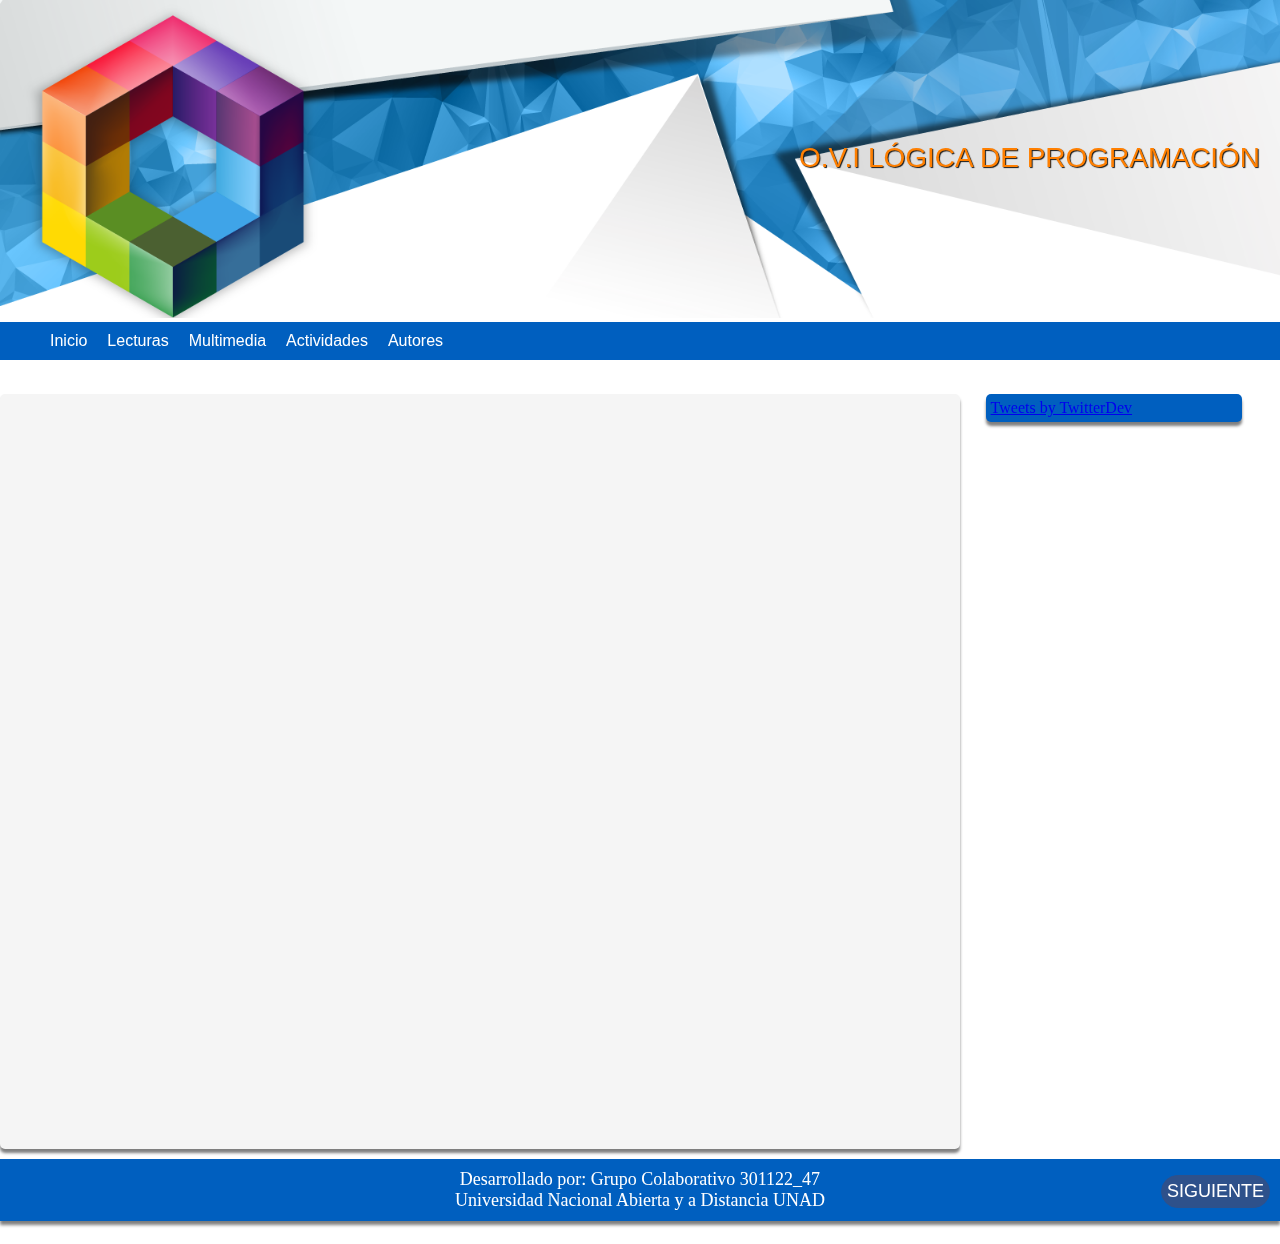
==== actividad_1.html @ 28696451 "Create actividad_1.html" ====
<!DOCTYPE html>
<html lang="es" class="no-js">
<head>
    <meta charset="UTF-8">
    <meta name="viewport" content="width=device-width, initial-scale=1.0">
    <meta http-equiv="X-UA-Compatible" content="ie=edge">
    <link rel="stylesheet" href="estilos/estilo.css">
    <script src="js/modernizr-custom.js"></script>
    <title>O.V.I Unidad 2</title>
</head>

<body>
    <div id="contenedor">
        <header>
            <div><a href="#"><img src="img/ECBTI-1.png"></a></div>
            <p>O.V.I LÓGICA DE PROGRAMACIÓN</p>
        </header>
        <nav id="menu">
            <ul>
                <li><a href="index.html">Inicio</a></li>
                <li><a href="lecturas.html">Lecturas</a>
                    <ul class="submenu">
                        <li><a href="fundamentos.html">Fundamentos</a></li>
                        <li><a href="desiciones.html">Decisiones</a></li>
                        <li><a href="bucles.html">Bucles</a></li>
                        <li><a href="arreglos.html">Arreglos</a></li>                
                    </ul>
                </li>
                <li><a href="#">Multimedia</a>
                    <ul class="submenu">
                        <li><a href="algoritmos.html">Algoritmos</a></li>
                        <li><a href="pseudocodigos.html">Pseudocodigos</a></li>
                    </ul>
                </li>
                <li><a href="#">Actividades</a>
                    <ul class="submenu">
                        <li><a href="actividad_1.html">Actividad 1</a></li>
                        <li><a href="actividad_2.html">Actividad 2</a></li>
                        <li><a href="actividad_3.html">Actividad 3</a></li>
                    </ul>
                </li>
                <li><a href="autores.html">Autores</a></li>
            </ul>
        </nav>
        <section class="contenido">
            <section class="main">
                <article>
                    <iframe width="795" height="690" frameborder="0" src="https://es.educaplay.com/es/recursoseducativos/4922538/html5/logica_de_programacion.htm"></iframe>
                </article>
            </section>
            <aside>
                <a class="twitter-timeline" data-lang="es" data-width="100%" data-height="690" data-dnt="true" 
                data-theme="light" data-link-color="#2B7BB9" href="https://twitter.com/universidadunad?lang=es">
                Tweets by TwitterDev</a> <script async src="https://platform.twitter.com/widgets.js" charset="utf-8"></script>
            </aside>
        </section>
        <footer>
            <p>Desarrollado por: Grupo Colaborativo 301122_47</p>
            <p>Universidad Nacional Abierta y a Distancia UNAD</p>
            <a class="boton" href="Actividad_2.html.html">Siguiente</a>
        </footer>
    </div>
</body>
</html>
---- estilos/estilo.css ----
*{
    margin: 0;
}

header div a img{
    width:  100%;
    height: 100%;
}

header p{
    float: right;
    position: relative;
    bottom: 200px;
    margin: 20px;
    color:rgb(255,127,0);
    display: block;
    font-family: 'Helvetica', sans-serif;
    font-size: 28px;
    text-shadow: rgb(25,25,25) 1px 1px 1px;
}

#menu{
    padding-bottom: 0px;
    margin-bottom: 0px;
    background-color: #005fbf;
    margin: 0px;
    padding: 0px;
}
#menu ul{
    list-style: none;
    display: flex;
}

#menu a{
    color:white;
    background-color: #005fbf;
    display: block;
    padding: 10px;
    text-decoration: none;
    font-family: Verdana, Geneva, Tahoma, sans-serif;
    padding: 10px;
    font-size: 16px;
}

#menu a:hover{
    background-color:  cornflowerblue;
}

#menu ul ul{
    display: none;
    position: absolute;
}

#menu ul li:hover ul{
    display: block;
}

header div a:hover{
    cursor: default;
}

.contenido .main{
    width: 75%;
	margin-right: 2%;
    float: left;
}

.main article{
    padding: 30px;
    font-family: Verdana, Geneva, Tahoma, sans-serif;
    font-size: 18px;
	background: whitesmoke;
	border-radius: 5px 5px 5px 5px;
	margin-bottom: 10px;
	box-shadow: 0px 4px 3px rgba(0,0,0,.5);
}
.main article p{
    font-size: 16px;
    font-family: Verdana, Geneva, Tahoma, sans-serif;
}

.contenido aside{
    width: 20%;
	background: #005fbf;
	float: left;
	padding: 5px;
	margin-bottom: 10px;
	border-radius: 5px 5px 5px 5px;
	box-sizing: border-box;
	box-shadow: 0px 4px 3px rgba(0,0,0,.5);
}

footer {
    background: #005fbf;
	clear: both;
    color: white;
    font-size: 18px;
	padding: 10px;
	text-align: center;
	box-shadow: 0px 4px 3px rgba(0,0,0,.5);
}
.boton {
    float: right;
    position: relative;
    bottom: 35.5px;
    border: 1px solid #2e518b;
    padding: 5px; 
    background-color: #2e518b;
    color: #ffffff;
    text-decoration: none;
    text-transform: uppercase;
    font-family: Verdana, Geneva, Tahoma, sans-serif;
    border-radius: 50px;
    }

    .boton:hover{
        background-color: cornflowerblue;
    }

    .main p{
        font-size: 16px;
        font-family: Verdana, Geneva, Tahoma, sans-serif; 
    }
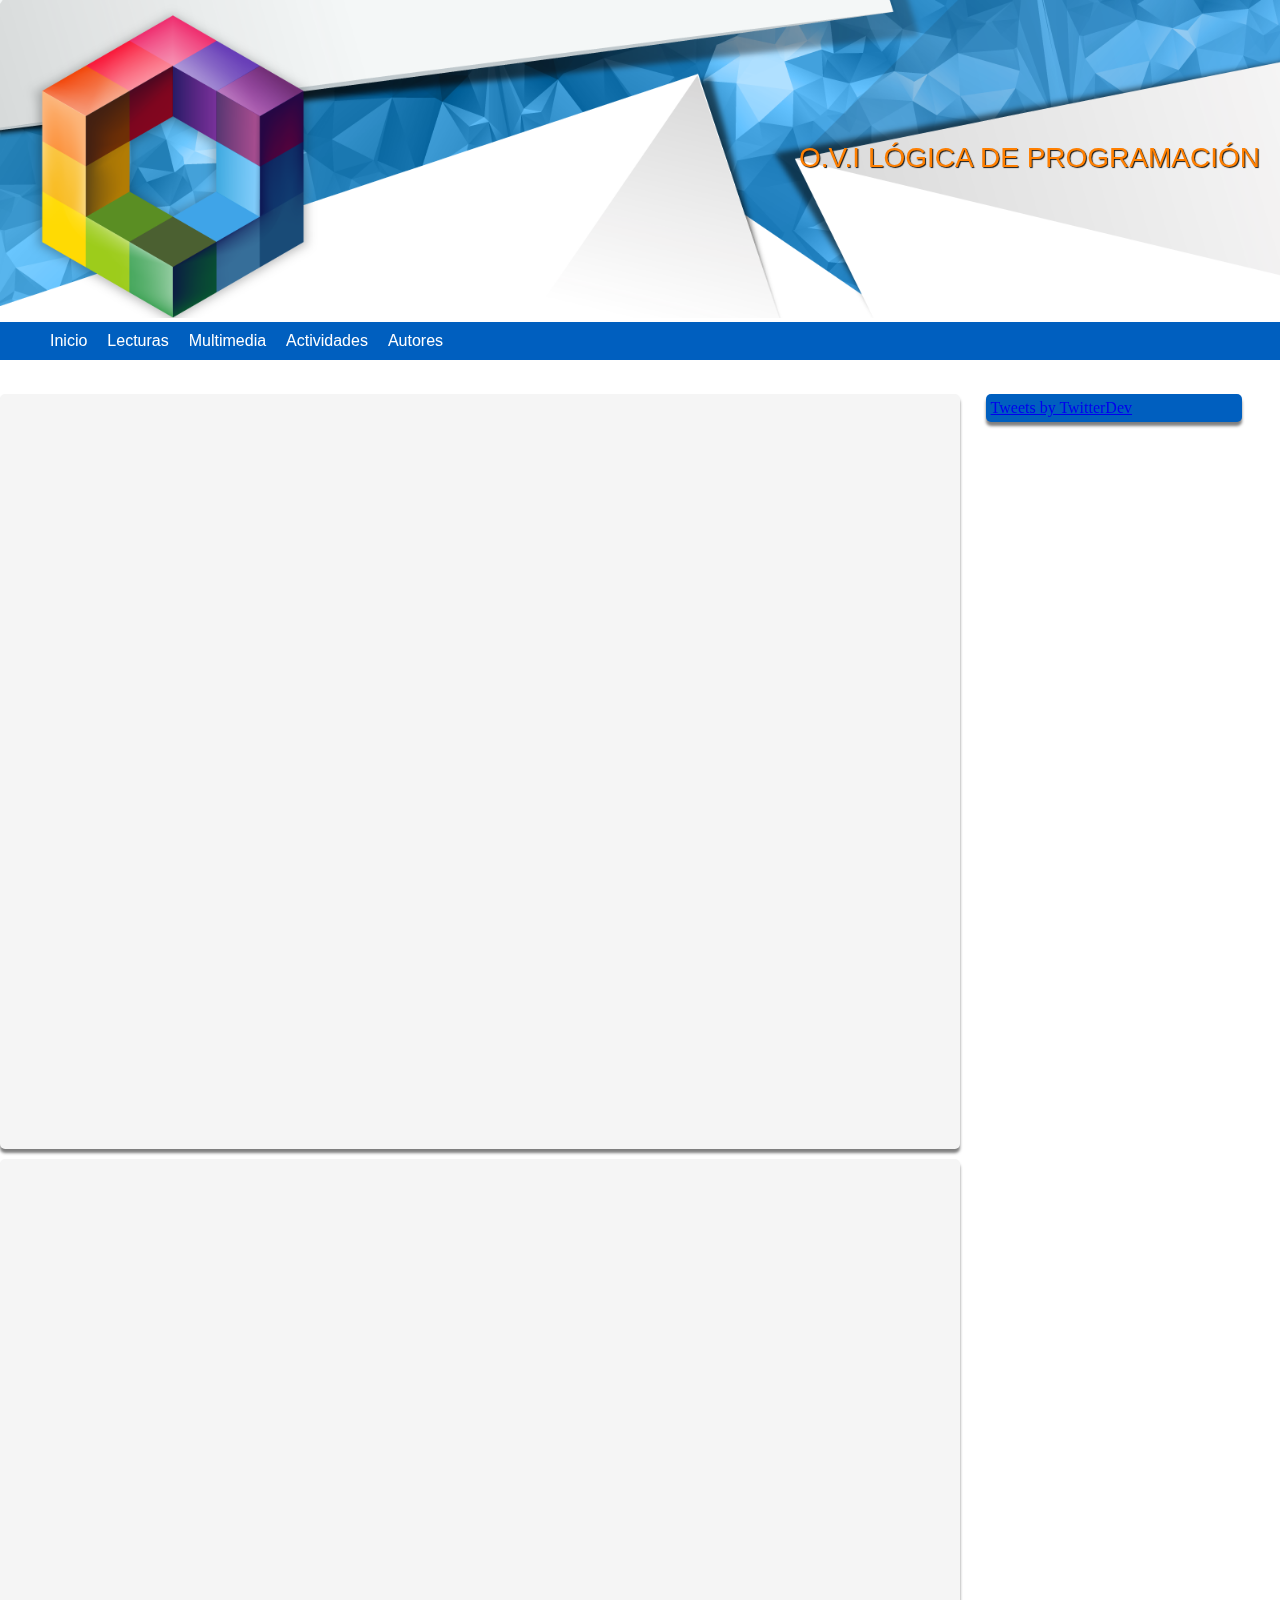
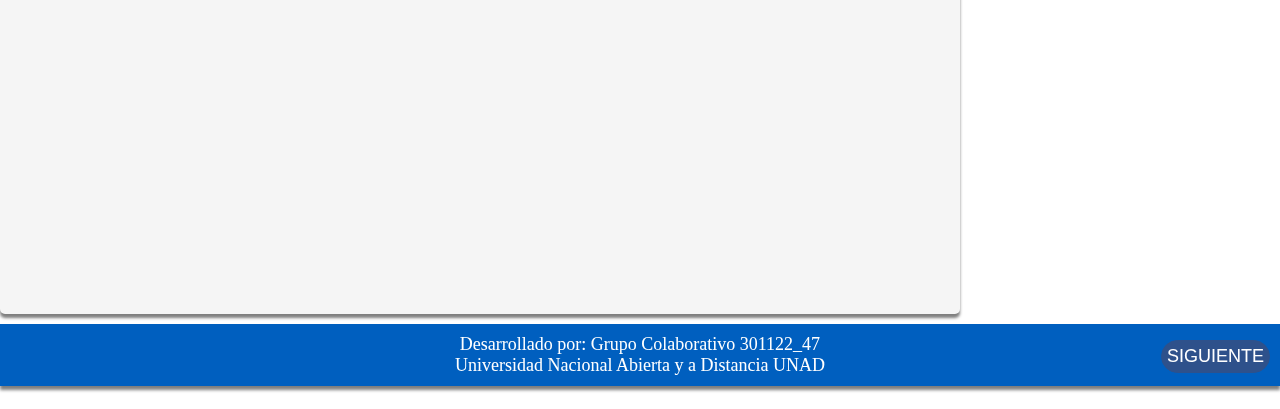
==== commit 689eacd9: "Actualización" ====
--- a/actividad_1.html
+++ b/actividad_1.html
@@ -45,7 +45,16 @@
         <section class="contenido">
             <section class="main">
                 <article>
-                    <iframe width="795" height="690" frameborder="0" src="https://es.educaplay.com/es/recursoseducativos/4922538/html5/logica_de_programacion.htm"></iframe>
+                    <div align="center">
+                        <iframe width="800" height="690" frameborder="0" 
+                        src="https://es.educaplay.com/es/recursoseducativos/4922538/html5/logica_de_programacion.htm"></iframe>
+                    </div>
+                </article>
+                <article>
+                    <div align="center">
+                        <iframe width="800" height="690" frameborder="0" 
+                        src="https://es.educaplay.com/es/recursoseducativos/4923827/html5/test_de_arreglos_array.htm"></iframe>
+                    </div>
                 </article>
             </section>
             <aside>
@@ -57,7 +66,7 @@
         <footer>
             <p>Desarrollado por: Grupo Colaborativo 301122_47</p>
             <p>Universidad Nacional Abierta y a Distancia UNAD</p>
-            <a class="boton" href="Actividad_2.html.html">Siguiente</a>
+            <a class="boton" href="actividad_2.html">Siguiente</a>
         </footer>
     </div>
 </body>
--- a/estilos/estilo.css
+++ b/estilos/estilo.css
@@ -120,4 +120,15 @@
     .main p{
         font-size: 16px;
         font-family: Verdana, Geneva, Tahoma, sans-serif; 
-    }  +    }  
+
+    .cont_visitas a{
+        text-decoration: none;
+        font-family: Verdana, Geneva, Tahoma, sans-serif;
+        font-size: 16px;
+        margin: auto;
+    }
+
+    .cont_visitas a:hover{
+        cursor: default;
+    }